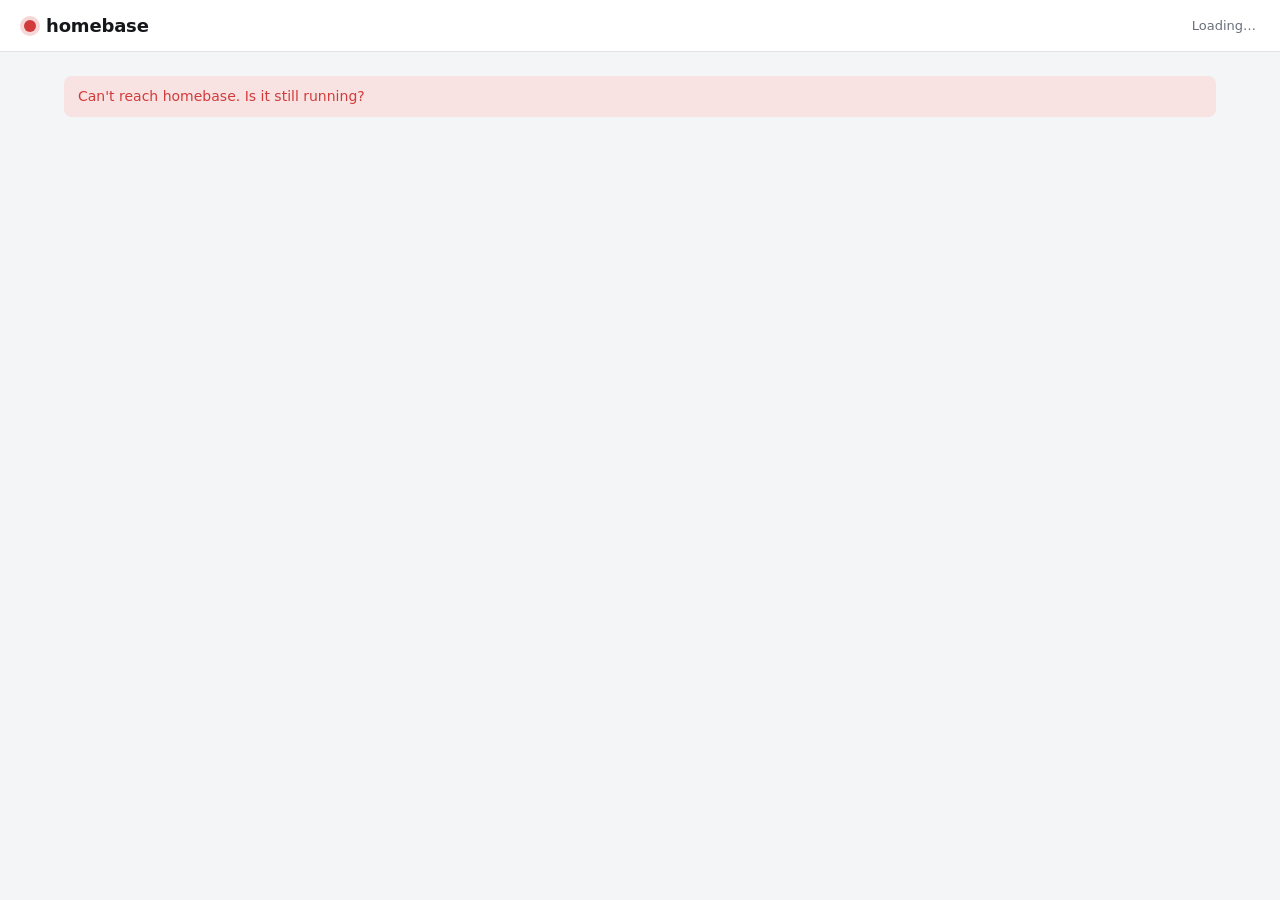
==== internal/web/static/index.html @ 1740ae43 "homebase: process supervisor and dashboard for self-hosted apps Starts, health-checks, and restarts " ====
<!doctype html>
<html lang="en">
<head>
  <meta charset="utf-8">
  <meta name="viewport" content="width=device-width, initial-scale=1">
  <title>homebase</title>
  <link rel="icon" href="data:,">
  <link rel="stylesheet" href="app.css">
  <script src="app.js" defer></script>
</head>
<body>
  <header class="bar">
    <div class="brand">
      <span class="dot" id="overall" data-state="pending"></span>
      <h1>homebase</h1>
      <span class="host muted" id="host"></span>
    </div>
    <div class="summary" id="summary">Loading…</div>
  </header>

  <main>
    <div id="error" class="banner" hidden></div>
    <section id="apps" class="grid" aria-live="polite"></section>

    <section id="logs" class="logs" hidden>
      <div class="logs-head">
        <h2 id="logs-title">Logs</h2>
        <label class="follow"><input type="checkbox" id="follow" checked> Follow</label>
        <button type="button" id="logs-close" class="ghost">Close</button>
      </div>
      <pre id="logs-body" tabindex="0"></pre>
    </section>
  </main>

  <template id="card">
    <article class="card">
      <header>
        <span class="dot"></span>
        <div class="titles">
          <h2></h2>
          <a class="link" target="_blank" rel="noopener noreferrer"></a>
        </div>
        <span class="state"></span>
      </header>
      <p class="message" hidden></p>
      <dl class="facts"></dl>
      <div class="actions">
        <button type="button" data-action="start">Start</button>
        <button type="button" data-action="restart">Restart</button>
        <button type="button" data-action="stop" class="danger">Stop</button>
        <button type="button" data-logs class="ghost">Logs</button>
      </div>
    </article>
  </template>
</body>
</html>
---- internal/web/static/app.css ----
:root {
  --bg: #f4f5f7;
  --surface: #fff;
  --surface-2: #eef0f3;
  --border: #dfe2e7;
  --text: #15171b;
  --muted: #69707c;
  --ok: #1e9a55;
  --warn: #c27c0e;
  --bad: #d23b3b;
  --idle: #9aa1ac;
  --accent: #2a5bd7;
  --log-bg: #0f1115;
  --log-text: #d7dbe2;
  color-scheme: light;
}
@media (prefers-color-scheme: dark) {
  :root {
    --bg: #0f1114;
    --surface: #171a1f;
    --surface-2: #1f232a;
    --border: #2a2f37;
    --text: #e6e8ec;
    --muted: #8b929e;
    --ok: #3fc27a;
    --warn: #e2a63c;
    --bad: #f06262;
    --idle: #5d6470;
    --accent: #6d95f6;
    --log-bg: #0a0b0e;
    color-scheme: dark;
  }
}

* { box-sizing: border-box; }
body { margin: 0; background: var(--bg); color: var(--text); font: 14px/1.5 -apple-system, BlinkMacSystemFont, "Segoe UI", system-ui, sans-serif; }
.muted { color: var(--muted); }

.bar {
  position: sticky; top: 0; z-index: 2;
  display: flex; align-items: center; gap: 16px; flex-wrap: wrap;
  padding: 12px 24px; background: var(--surface); border-bottom: 1px solid var(--border);
}
.brand { display: flex; align-items: center; gap: 10px; }
h1 { margin: 0; font-size: 18px; font-weight: 700; letter-spacing: -0.01em; }
.host { font-size: 13px; }
.summary { margin-left: auto; font-size: 13px; color: var(--muted); }

main { max-width: 1200px; margin: 0 auto; padding: 24px; }
.banner { background: color-mix(in srgb, var(--bad) 15%, var(--surface)); color: var(--bad); padding: 10px 14px; border-radius: 8px; margin-bottom: 16px; }

.grid { display: grid; grid-template-columns: repeat(auto-fill, minmax(340px, 1fr)); gap: 16px; }
.card { background: var(--surface); border: 1px solid var(--border); border-radius: 12px; padding: 16px; display: flex; flex-direction: column; gap: 12px; }
.card > header { display: flex; align-items: center; gap: 10px; }
.titles { flex: 1; min-width: 0; }
.card h2 { margin: 0; font-size: 15px; }
.link { font-size: 12px; color: var(--muted); text-decoration: none; overflow-wrap: anywhere; }
.link:hover { color: var(--accent); text-decoration: underline; }
.state { font-size: 12px; font-weight: 600; text-transform: uppercase; letter-spacing: 0.04em; color: var(--muted); }

.dot { flex: none; width: 10px; height: 10px; border-radius: 50%; background: var(--idle); }
.dot[data-state="running"] { background: var(--ok); }
.dot[data-state="starting"], .dot[data-state="stopping"], .dot[data-state="backoff"], .dot[data-state="external"], .dot[data-state="unhealthy"], .dot[data-state="recovering"] { background: var(--warn); }
.dot[data-state="crashed"] { background: var(--bad); box-shadow: 0 0 0 4px color-mix(in srgb, var(--bad) 20%, transparent); }
#overall { width: 12px; height: 12px; }

.message { margin: 0; font-size: 13px; padding: 8px 10px; border-radius: 8px; background: var(--surface-2); }
.facts { display: grid; grid-template-columns: repeat(3, 1fr); gap: 8px; margin: 0; }
.facts div { background: var(--surface-2); border-radius: 8px; padding: 6px 10px; }
.facts dt { font-size: 11px; color: var(--muted); text-transform: uppercase; letter-spacing: 0.04em; }
.facts dd { margin: 0; font-weight: 600; font-variant-numeric: tabular-nums; }
.facts .bad { color: var(--bad); }

.actions { display: flex; gap: 8px; flex-wrap: wrap; }
button {
  font: inherit; font-weight: 550; padding: 6px 12px; border-radius: 8px;
  border: 1px solid var(--border); background: var(--surface); color: var(--text); cursor: pointer;
}
button:hover:not(:disabled) { border-color: var(--accent); color: var(--accent); }
button.danger:hover:not(:disabled) { border-color: var(--bad); color: var(--bad); }
button.ghost { margin-left: auto; }
button:disabled { opacity: 0.45; cursor: default; }

.logs { margin-top: 20px; background: var(--log-bg); border-radius: 12px; overflow: hidden; }
.logs-head { display: flex; align-items: center; gap: 12px; padding: 10px 14px; color: var(--log-text); border-bottom: 1px solid #22262e; }
.logs-head h2 { margin: 0; font-size: 14px; flex: 1; }
.logs-head button { background: transparent; color: var(--log-text); border-color: #333a45; margin: 0; }
.follow { font-size: 12px; display: flex; align-items: center; gap: 4px; }
.logs pre {
  margin: 0; padding: 12px 14px; height: 380px; overflow: auto;
  color: var(--log-text); font: 12px/1.55 ui-monospace, SFMono-Regular, Menlo, Consolas, monospace; white-space: pre-wrap; overflow-wrap: anywhere;
}
.logs .err { color: #ff8f8f; }
.logs .sys { color: #8fb3ff; }
.logs .ts { color: #6b7380; }

@media (max-width: 600px) {
  main { padding: 16px; }
  .bar { padding: 12px 16px; }
  .grid { grid-template-columns: 1fr; }
  .facts { grid-template-columns: repeat(2, 1fr); }
}
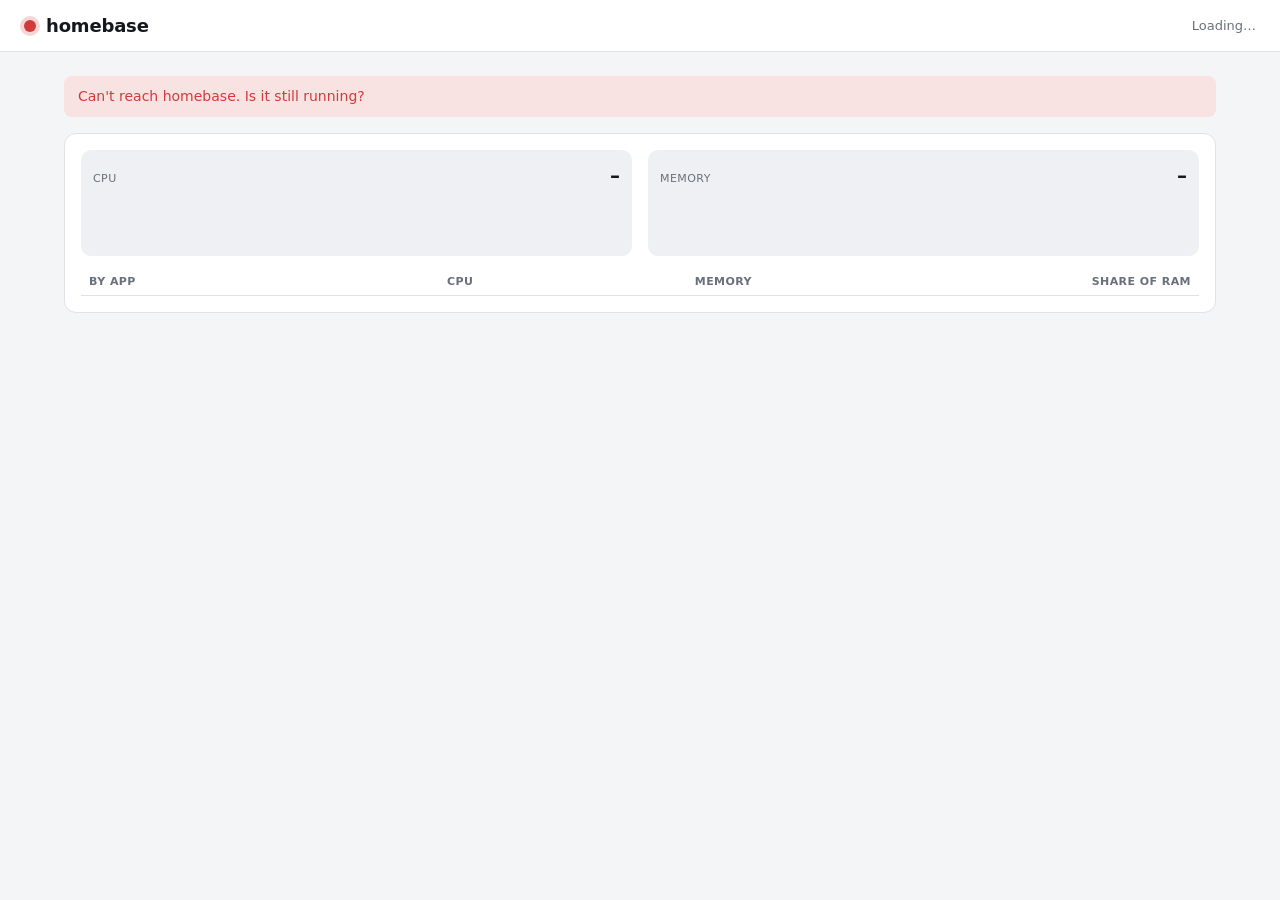
==== commit 523922f2: "Resource monitor" ====
--- a/internal/web/static/index.html
+++ b/internal/web/static/index.html
@@ -20,6 +20,30 @@
 
   <main>
     <div id="error" class="banner" hidden></div>
+
+    <section id="machine" class="machine" hidden aria-label="This PC's CPU and memory">
+      <div class="meters">
+        <div class="meter">
+          <div class="meter-head"><span class="meter-label">CPU</span><span class="meter-value" id="cpu-value">–</span></div>
+          <svg class="spark" id="cpu-spark" viewBox="0 0 100 30" preserveAspectRatio="none" role="img" aria-label="CPU, last 5 minutes">
+            <path class="spark-area"></path><polyline class="spark-line"></polyline>
+          </svg>
+          <div class="meter-sub muted" id="cpu-sub"></div>
+        </div>
+        <div class="meter">
+          <div class="meter-head"><span class="meter-label">Memory</span><span class="meter-value" id="mem-value">–</span></div>
+          <svg class="spark" id="mem-spark" viewBox="0 0 100 30" preserveAspectRatio="none" role="img" aria-label="Memory, last 5 minutes">
+            <path class="spark-area"></path><polyline class="spark-line"></polyline>
+          </svg>
+          <div class="meter-sub muted" id="mem-sub"></div>
+        </div>
+      </div>
+      <table class="usage">
+        <thead><tr><th>By app</th><th>CPU</th><th>Memory</th><th class="share-col">Share of RAM</th></tr></thead>
+        <tbody id="usage-rows"></tbody>
+      </table>
+    </section>
+
     <section id="apps" class="grid" aria-live="polite"></section>
 
     <section id="logs" class="logs" hidden>
--- a/internal/web/static/app.css
+++ b/internal/web/static/app.css
@@ -72,6 +72,25 @@
 .facts .bad { color: var(--bad); }
 
 .actions { display: flex; gap: 8px; flex-wrap: wrap; }
+
+/* resource monitor */
+.machine { background: var(--surface); border: 1px solid var(--border); border-radius: 12px; padding: 16px; margin-bottom: 16px; display: flex; flex-direction: column; gap: 14px; }
+.meters { display: grid; grid-template-columns: 1fr 1fr; gap: 16px; }
+.meter { background: var(--surface-2); border-radius: 10px; padding: 10px 12px; display: flex; flex-direction: column; gap: 6px; min-width: 0; }
+.meter-head { display: flex; align-items: baseline; justify-content: space-between; gap: 8px; }
+.meter-label { font-size: 11px; color: var(--muted); text-transform: uppercase; letter-spacing: 0.04em; }
+.meter-value { font-size: 20px; font-weight: 700; font-variant-numeric: tabular-nums; }
+.meter-sub { font-size: 12px; }
+.spark { width: 100%; height: 44px; display: block; }
+.spark-line { fill: none; stroke: var(--accent); stroke-width: 2; vector-effect: non-scaling-stroke; stroke-linejoin: round; }
+.spark-area { fill: color-mix(in srgb, var(--accent) 28%, transparent); stroke: none; }
+.usage { width: 100%; border-collapse: collapse; font-size: 13px; }
+.usage th { text-align: right; font-size: 11px; font-weight: 600; color: var(--muted); text-transform: uppercase; letter-spacing: 0.04em; padding: 4px 8px; border-bottom: 1px solid var(--border); }
+.usage th:first-child, .usage td:first-child { text-align: left; }
+.usage td { padding: 6px 8px; border-bottom: 1px solid var(--border); }
+.usage tr:last-child td { border-bottom: none; }
+.usage .num { text-align: right; font-variant-numeric: tabular-nums; }
+.usage .other td { color: var(--muted); }
 button {
   font: inherit; font-weight: 550; padding: 6px 12px; border-radius: 8px;
   border: 1px solid var(--border); background: var(--surface); color: var(--text); cursor: pointer;
@@ -99,4 +118,6 @@
   .bar { padding: 12px 16px; }
   .grid { grid-template-columns: 1fr; }
   .facts { grid-template-columns: repeat(2, 1fr); }
+  .meters { grid-template-columns: 1fr; }
+  .share-col { display: none; }
 }
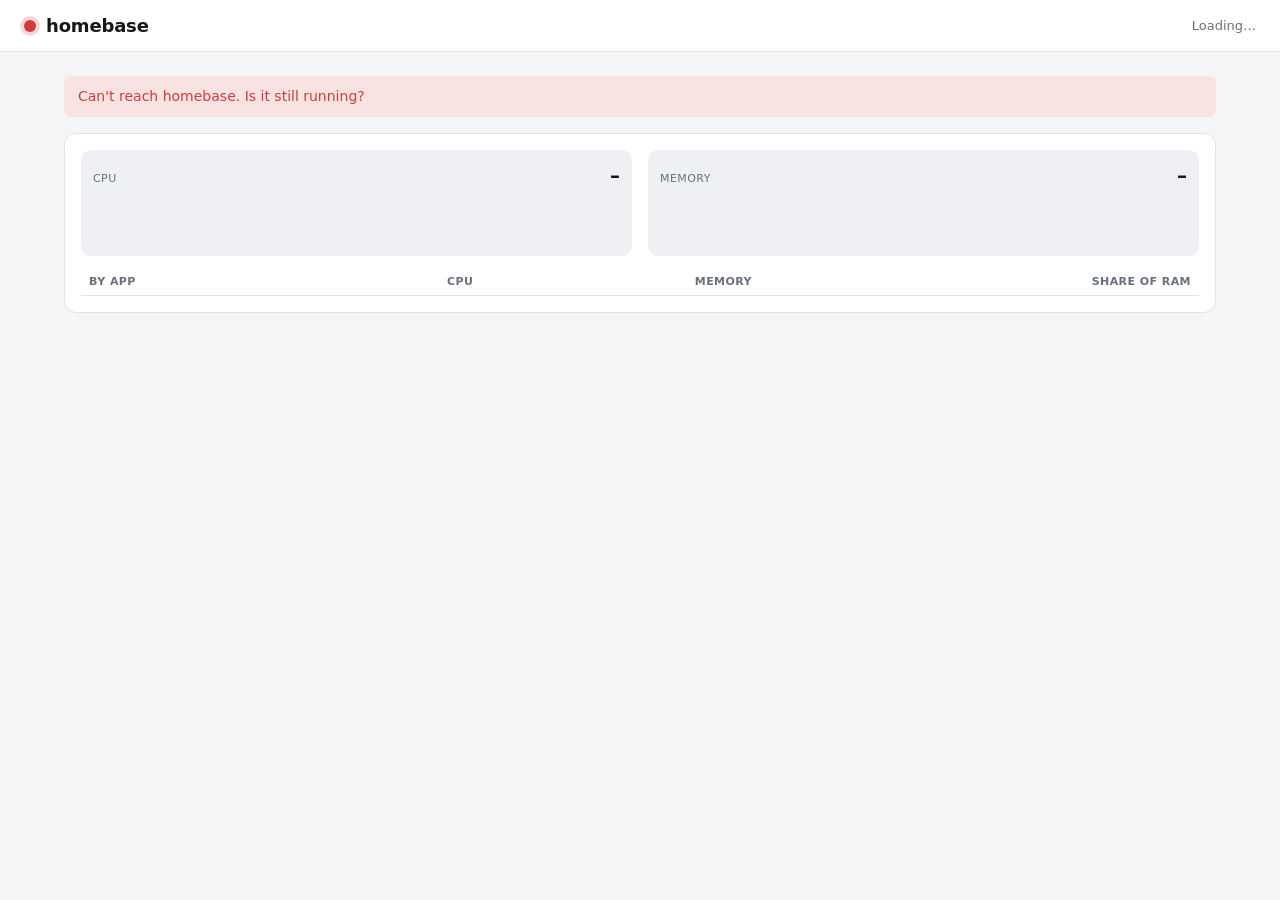
==== commit 66f071f0: "Chat with the desktop's Ollama models from the dashboard and Loom An optional "ai" config section tu" ====
--- a/internal/web/static/index.html
+++ b/internal/web/static/index.html
@@ -16,6 +16,7 @@
       <span class="host muted" id="host"></span>
     </div>
     <div class="summary" id="summary">Loading…</div>
+    <a id="chat-link" class="chat-link" href="chat.html" hidden>Chat with Qwen →</a>
   </header>
 
   <main>
--- a/internal/web/static/app.css
+++ b/internal/web/static/app.css
@@ -45,6 +45,8 @@
 h1 { margin: 0; font-size: 18px; font-weight: 700; letter-spacing: -0.01em; }
 .host { font-size: 13px; }
 .summary { margin-left: auto; font-size: 13px; color: var(--muted); }
+.chat-link { font-size: 13px; font-weight: 600; color: var(--accent); text-decoration: none; }
+.chat-link:hover { text-decoration: underline; }
 
 main { max-width: 1200px; margin: 0 auto; padding: 24px; }
 .banner { background: color-mix(in srgb, var(--bad) 15%, var(--surface)); color: var(--bad); padding: 10px 14px; border-radius: 8px; margin-bottom: 16px; }
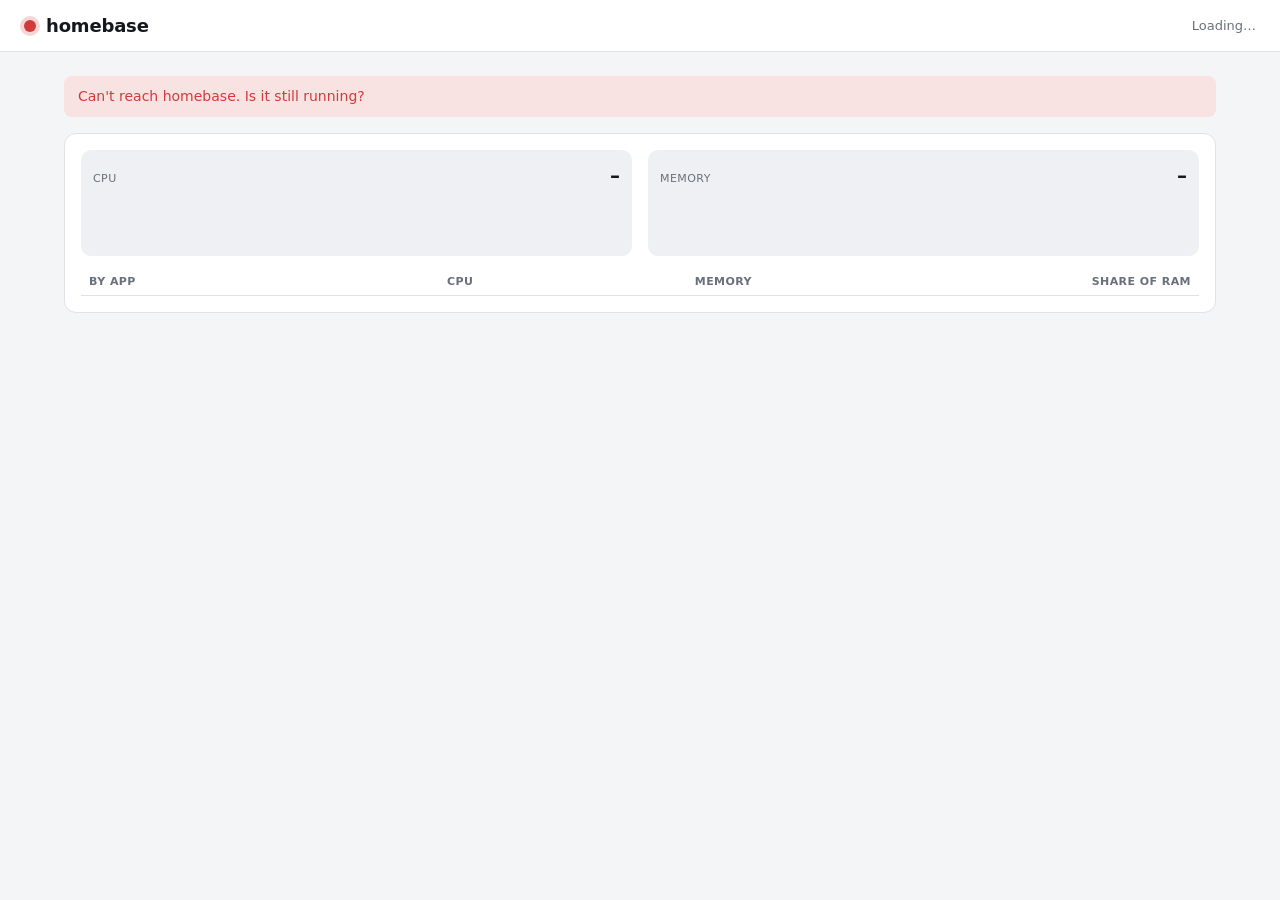
==== commit 2a91a8e9: "UI for the Qwen chat" ====
--- a/internal/web/static/index.html
+++ b/internal/web/static/index.html
@@ -16,7 +16,7 @@
       <span class="host muted" id="host"></span>
     </div>
     <div class="summary" id="summary">Loading…</div>
-    <a id="chat-link" class="chat-link" href="chat.html" hidden>Chat with Qwen →</a>
+    <a id="chat-link" class="chat-link" href="ai.html" hidden>Local AI →</a>
   </header>
 
   <main>
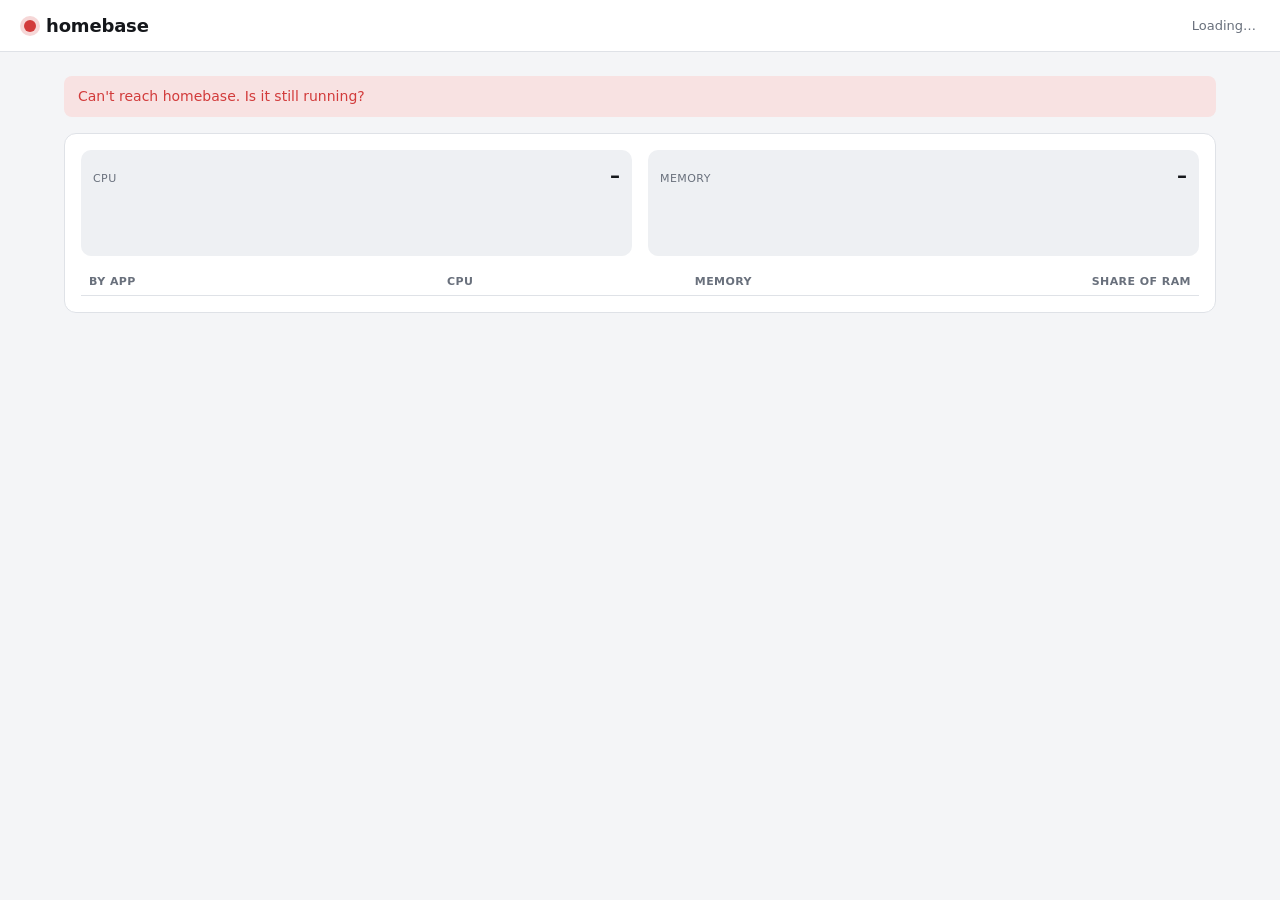
==== commit bec61d50: "icon" ====
--- a/internal/web/static/index.html
+++ b/internal/web/static/index.html
@@ -4,9 +4,11 @@
   <meta charset="utf-8">
   <meta name="viewport" content="width=device-width, initial-scale=1">
   <title>homebase</title>
-  <link rel="icon" href="data:,">
+  <link rel="icon" href="icon.svg" type="image/svg+xml">
   <link rel="stylesheet" href="app.css">
+  <link rel="stylesheet" href="monitor.css">
   <script src="app.js" defer></script>
+  <script src="monitor.js" defer></script>
 </head>
 <body>
   <header class="bar">
@@ -16,6 +18,8 @@
       <span class="host muted" id="host"></span>
     </div>
     <div class="summary" id="summary">Loading…</div>
+    <a id="projects-link" class="chat-link" href="projects.html" hidden>Projects →</a>
+    <a id="away-link" class="chat-link" href="away.html" hidden>Away →</a>
     <a id="chat-link" class="chat-link" href="ai.html" hidden>Local AI →</a>
   </header>
 
--- a/internal/web/static/app.css
+++ b/internal/web/static/app.css
@@ -33,7 +33,7 @@
 }
 
 * { box-sizing: border-box; }
-body { margin: 0; background: var(--bg); color: var(--text); font: 14px/1.5 -apple-system, BlinkMacSystemFont, "Segoe UI", system-ui, sans-serif; }
+body { margin: 0; background: var(--bg); color: var(--text); font: 14px/1.5 -apple-system, BlinkMacSystemFont, "Segoe UI", system-ui, sans-serif; -webkit-text-size-adjust: 100%; text-size-adjust: 100%; }
 .muted { color: var(--muted); }
 
 .bar {
@@ -61,7 +61,7 @@
 .state { font-size: 12px; font-weight: 600; text-transform: uppercase; letter-spacing: 0.04em; color: var(--muted); }
 
 .dot { flex: none; width: 10px; height: 10px; border-radius: 50%; background: var(--idle); }
-.dot[data-state="running"] { background: var(--ok); }
+.dot[data-state="running"], .dot[data-state="external-ok"] { background: var(--ok); }
 .dot[data-state="starting"], .dot[data-state="stopping"], .dot[data-state="backoff"], .dot[data-state="external"], .dot[data-state="unhealthy"], .dot[data-state="recovering"] { background: var(--warn); }
 .dot[data-state="crashed"] { background: var(--bad); box-shadow: 0 0 0 4px color-mix(in srgb, var(--bad) 20%, transparent); }
 #overall { width: 12px; height: 12px; }
@@ -97,12 +97,15 @@
   font: inherit; font-weight: 550; padding: 6px 12px; border-radius: 8px;
   border: 1px solid var(--border); background: var(--surface); color: var(--text); cursor: pointer;
 }
-button:hover:not(:disabled) { border-color: var(--accent); color: var(--accent); }
-button.danger:hover:not(:disabled) { border-color: var(--bad); color: var(--bad); }
+/* Hover colors only where there's a real pointer: on a phone they'd stick after a tap. */
+@media (hover: hover) {
+  button:hover:not(:disabled) { border-color: var(--accent); color: var(--accent); }
+  button.danger:hover:not(:disabled) { border-color: var(--bad); color: var(--bad); }
+}
 button.ghost { margin-left: auto; }
 button:disabled { opacity: 0.45; cursor: default; }
 
-.logs { margin-top: 20px; background: var(--log-bg); border-radius: 12px; overflow: hidden; }
+.logs { margin-top: 20px; background: var(--log-bg); border-radius: 12px; overflow: hidden; scroll-margin-top: 72px; }
 .logs-head { display: flex; align-items: center; gap: 12px; padding: 10px 14px; color: var(--log-text); border-bottom: 1px solid #22262e; }
 .logs-head h2 { margin: 0; font-size: 14px; flex: 1; }
 .logs-head button { background: transparent; color: var(--log-text); border-color: #333a45; margin: 0; }
@@ -117,7 +120,17 @@
 
 @media (max-width: 600px) {
   main { padding: 16px; }
-  .bar { padding: 12px 16px; }
+  /* Not sticky on a phone: wrapped onto two or three lines it would take a sixth of the screen. */
+  .bar { position: static; padding: 10px 16px; gap: 4px 14px; }
+  .summary { flex-basis: 100%; margin-left: 0; order: 1; }
+  .chat-link { padding: 6px 0; }
+  .link { display: inline-block; padding: 4px 0; }
+  .bar > .chat-link { order: 2; }
+  .logs { scroll-margin-top: 8px; }
+  .logs pre { height: 60vh; }
+  /* Under 16px, iOS zooms the page in when a field is focused, and stays zoomed. */
+  input, select, textarea { font-size: 16px !important; }
+  button { padding: 8px 14px; }
   .grid { grid-template-columns: 1fr; }
   .facts { grid-template-columns: repeat(2, 1fr); }
   .meters { grid-template-columns: 1fr; }
--- a/internal/web/static/monitor.css
+++ b/internal/web/static/monitor.css
@@ -0,0 +1,24 @@
+/* The PC's load (monitor.js): the live strip on the chat page, and warnings. */
+
+.hb-strip { display: flex; flex-wrap: wrap; align-items: center; gap: 6px 18px; padding: 8px 24px; background: var(--surface); border-bottom: 1px solid var(--border); font-size: 12px; }
+.hb-meter { display: flex; align-items: center; gap: 6px; }
+.hb-label { color: var(--muted); font-weight: 600; }
+.hb-bar { width: 56px; height: 6px; border-radius: 3px; background: var(--surface-2); overflow: hidden; }
+.hb-fill { display: block; height: 100%; border-radius: 3px; background: var(--ok); transition: width 0.4s ease; }
+.hb-warn .hb-fill { background: var(--warn); }
+.hb-bad .hb-fill { background: var(--bad); }
+.hb-value { font-variant-numeric: tabular-nums; white-space: nowrap; }
+.hb-temp { font-variant-numeric: tabular-nums; }
+.hb-temp.hb-warn, .hb-model.hb-warn { color: var(--warn); }
+.hb-temp.hb-bad { color: var(--bad); }
+.hb-model { margin-left: auto; color: var(--muted); }
+.hb-model.hb-ok { color: var(--ok); }
+
+.hb-alerts { position: fixed; right: 16px; bottom: 16px; z-index: 10; display: flex; flex-direction: column; gap: 8px; width: min(380px, calc(100vw - 32px)); }
+.hb-alert { display: grid; grid-template-columns: 1fr auto; gap: 2px 12px; padding: 10px 12px; border-radius: 10px; background: var(--surface); border: 1px solid color-mix(in srgb, var(--warn) 55%, var(--border)); border-left: 4px solid var(--warn); box-shadow: 0 8px 24px rgba(0, 0, 0, 0.18); font-size: 13px; }
+.hb-alert strong { grid-column: 1; }
+.hb-alert p { grid-column: 1; margin: 0; color: var(--muted); }
+.hb-alert-close { grid-column: 2; grid-row: 1 / span 2; align-self: start; font-size: 12px; padding: 2px 8px; }
+@media (prefers-reduced-motion: reduce) { .hb-fill { transition: none; } }
+@media (max-width: 600px) { .hb-strip { padding: 8px 16px; } .hb-model { margin-left: 0; } }
+.chat-page .hb-alerts { bottom: 150px; } /* above the message box */
